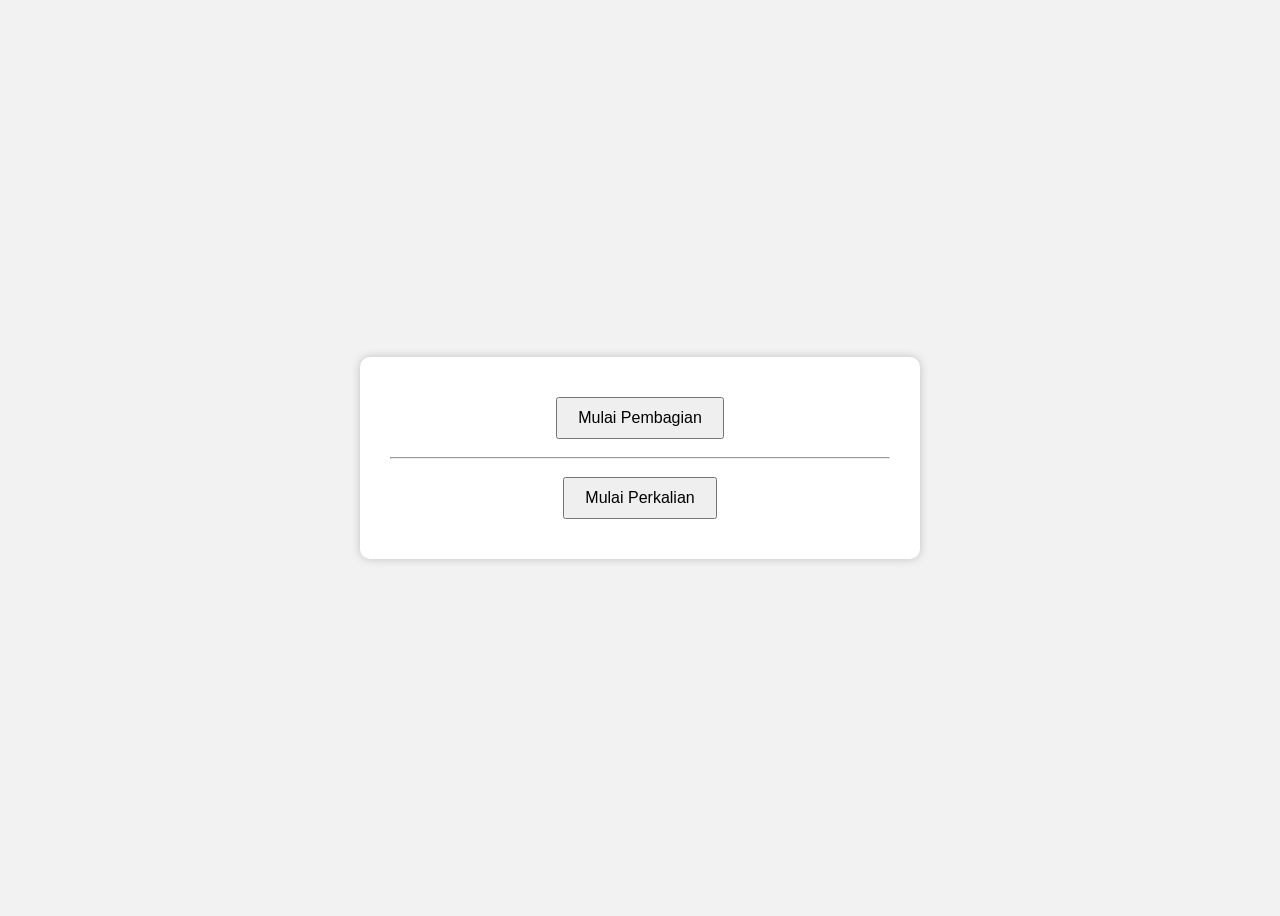
==== websitePerkalian/index.html @ 6ac0c45b "perkalian selesai" ====
<!DOCTYPE html>
<html lang="id">
<head>
<meta charset="UTF-8">
<meta name="viewport" content="width=device-width, initial-scale=1.0">
<title>Loop Halaman</title>
 
<style>
body{
    font-family: Arial, sans-serif;
    background:#f2f2f2;
    display:flex;
    justify-content:center;
    align-items:center;
    height:100vh;
}

#startPage{
    background:white;
    width:500px;
    padding:30px;
    border-radius:10px;
    box-shadow:0 0 10px rgba(0,0,0,.2);
    text-align:center;
}

#quizPage{
    background:white;
    width:500px;
    padding:30px;
    border-radius:10px;
    box-shadow:0 0 10px rgba(0,0,0,.2);
    text-align:center;
}

#resultPage{
    background:white;
    width:500px;
    padding:30px;
    border-radius:10px;
    box-shadow:0 0 10px rgba(0,0,0,.2);
    text-align:center;
}

input{
    width:100px;
    padding:8px;
    font-size:18px;
}

button{
    padding:10px 20px;
    margin:10px;
    cursor:pointer;
    font-size:16px;
}

#page{
    margin-top:30px;
    font-size:30px;
    font-weight:bold;
}

#status{
    margin-top:10px;
    color:gray;
}

table{
    width: 100%;
    border-collapse: collapse;
    margin-top: 20px;
}

th, td{
    border: 1px solid black;
    padding: 10px;
    text-align: center;
}

th{
    background-color: #f2f2f2;
}
</style>

</head>
<body>

<div id="startPage">

    <button onclick="controlPanelPembagian()">Mulai Pembagian</button>

    <hr>

    <button onclick="controlPanelPerkalian()">Mulai Perkalian</button>

    <!-- <button onclick="back()">⬅ Back</button>

    <button onclick="next()">Next ➡</button> -->

</div>

<div id="quizPage" style="display:none;">

    <h1 id="question">halo ini halaman soal</h1>
    <input type="number" id="answer">
    <button onclick="next()">Enter</button>

</div>


<div id="resultPage" style="display:none;">
    <h1 id="correct"></h1>
    <h1 id="wrong"></h1>
    <button onclick="restart()">Main Lagi</button>
    <button onclick="tableResult()">Lihat Tabel Hasil</button>
</div>

<div id="tableResult" style="display:none;">
    <table border="1">
    <thead>
        <tr>
            <th>No</th>
            <th>Soal</th>
            <th>Jawaban</th>
        </tr>
    </thead>
    <tbody id="tableQuestion"></tbody>
</table>

<button onclick="restart()">Main Lagi</button>
</div>
 <script src="main.js"></script>

</body>
</html>
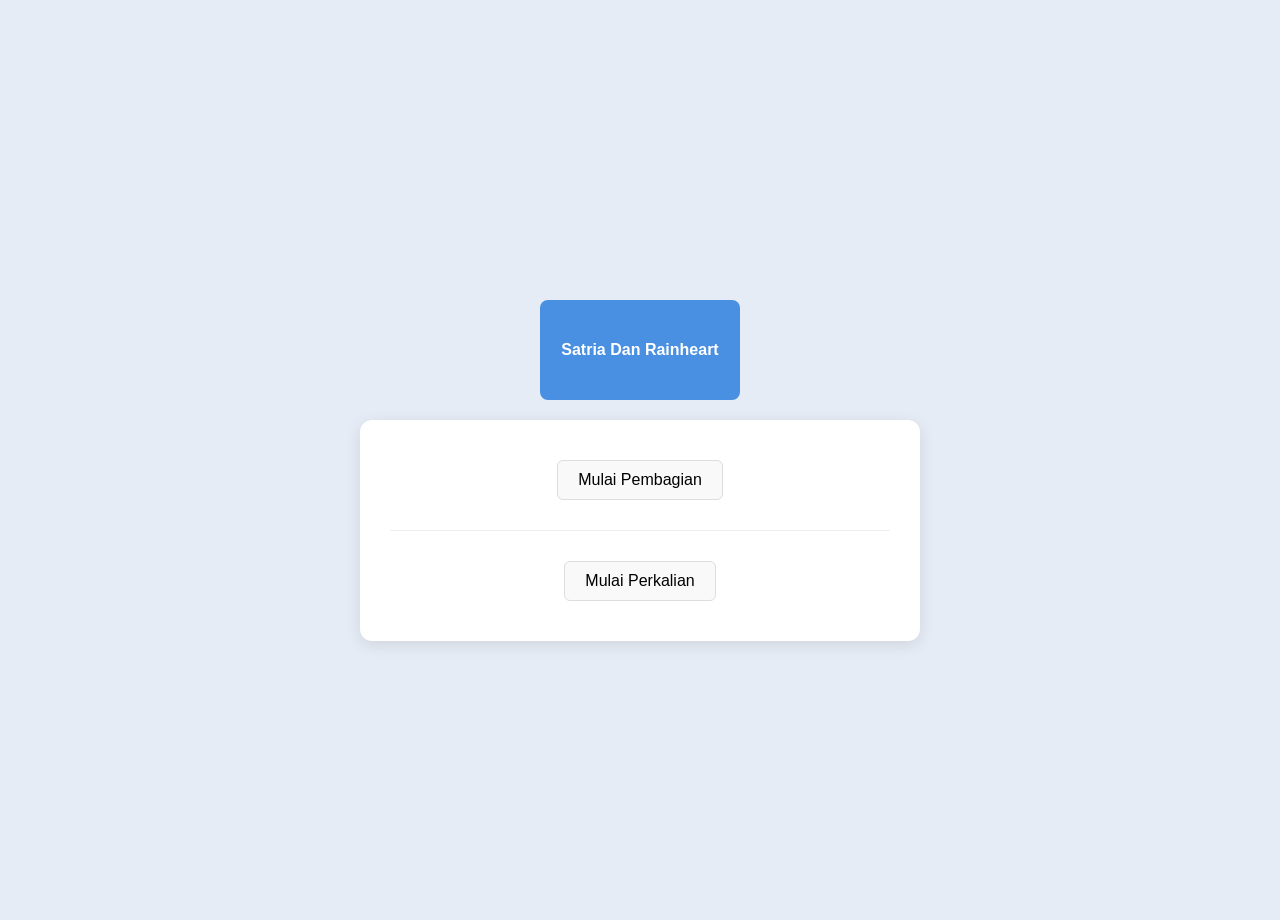
==== commit 06c88f6e: "update layout with flex" ====
--- a/websitePerkalian/index.html
+++ b/websitePerkalian/index.html
@@ -1,136 +1,66 @@
 <!DOCTYPE html>
 <html lang="id">
+
 <head>
-<meta charset="UTF-8">
-<meta name="viewport" content="width=device-width, initial-scale=1.0">
-<title>Loop Halaman</title>
- 
-<style>
-body{
-    font-family: Arial, sans-serif;
-    background:#f2f2f2;
-    display:flex;
-    justify-content:center;
-    align-items:center;
-    height:100vh;
-}
+    <meta charset="UTF-8">
+    <meta name="viewport" content="width=device-width, initial-scale=1.0">
+    <title>Website Perkalian</title>
+    <link rel="stylesheet" href="style.css">
+</head>
 
-#startPage{
-    background:white;
-    width:500px;
-    padding:30px;
-    border-radius:10px;
-    box-shadow:0 0 10px rgba(0,0,0,.2);
-    text-align:center;
-}
+<body>
+    <div id="Rectangle"> Satria Dan Rainheart </div>
+    <!-- HALAMAN UTAMA -->
+    <div id="startPage">
+        <button onclick="controlPanelPembagianLangsung()">Mulai Pembagian</button>
+        <hr>
+        <button onclick="controlPanelPerkalian()">Mulai Perkalian</button>
+    </div>
 
-#quizPage{
-    background:white;
-    width:500px;
-    padding:30px;
-    border-radius:10px;
-    box-shadow:0 0 10px rgba(0,0,0,.2);
-    text-align:center;
-}
+    <!-- HALAMAN KUIS -->
+    <div id="quizPage" style="display:none;">
+        <!-- Tombol di-float ke kanan -->
+        <button id="restartButton" onclick="restart()">⟳ Restart</button>
 
-#resultPage{
-    background:white;
-    width:500px;
-    padding:30px;
-    border-radius:10px;
-    box-shadow:0 0 10px rgba(0,0,0,.2);
-    text-align:center;
-}
+        <!-- Clearfix untuk menghentikan efek float agar elemen di bawahnya rapi -->
+        <div class="clearfix"></div>
 
-input{
-    width:100px;
-    padding:8px;
-    font-size:18px;
-}
+        <div id="progress"></div>
+        <div id="question"></div>
 
-button{
-    padding:10px 20px;
-    margin:10px;
-    cursor:pointer;
-    font-size:16px;
-}
+        <input type="number" id="answer">
+        <!-- PERBAIKAN: Menambahkan id="nextButton" -->
+        <button id="nextButton" onclick="next()">Enter</button>
+    </div>
 
-#page{
-    margin-top:30px;
-    font-size:30px;
-    font-weight:bold;
-}
+    <!-- HALAMAN HASIL -->
+    <div id="resultPage" style="display:none;">
+        <h1 id="correct"></h1>
+        <h1 id="wrong"></h1>
+        <button onclick="restart()">Selesai</button>
+        <button onclick="tableResult()">Lihat Tabel Hasil</button>
+    </div>
 
-#status{
-    margin-top:10px;
-    color:gray;
-}
+    <!-- HALAMAN TABEL DETAIL -->
+    <div id="tableResultPage" style="display:none;">
+        <table>
+            <thead>
+                <tr>
+                    <th>No</th>
+                    <th>Soal</th>
+                    <th>Jawaban</th>
+                    <th>Status</th>
+                </tr>
+            </thead>
+            <tbody id="tableQuestion"></tbody>
+        </table>
 
-table{
-    width: 100%;
-    border-collapse: collapse;
-    margin-top: 20px;
-}
+        <button onclick="backToResult()">Kembali</button>
+        <button onclick="restart()">Selesai</button>
+    </div>
 
-th, td{
-    border: 1px solid black;
-    padding: 10px;
-    text-align: center;
-}
-
-th{
-    background-color: #f2f2f2;
-}
-</style>
-
-</head>
-<body>
-
-<div id="startPage">
-
-    <button onclick="controlPanelPembagian()">Mulai Pembagian</button>
-
-    <hr>
-
-    <button onclick="controlPanelPerkalian()">Mulai Perkalian</button>
-
-    <!-- <button onclick="back()">⬅ Back</button>
-
-    <button onclick="next()">Next ➡</button> -->
-
-</div>
-
-<div id="quizPage" style="display:none;">
-
-    <h1 id="question">halo ini halaman soal</h1>
-    <input type="number" id="answer">
-    <button onclick="next()">Enter</button>
-
-</div>
-
-
-<div id="resultPage" style="display:none;">
-    <h1 id="correct"></h1>
-    <h1 id="wrong"></h1>
-    <button onclick="restart()">Main Lagi</button>
-    <button onclick="tableResult()">Lihat Tabel Hasil</button>
-</div>
-
-<div id="tableResult" style="display:none;">
-    <table border="1">
-    <thead>
-        <tr>
-            <th>No</th>
-            <th>Soal</th>
-            <th>Jawaban</th>
-        </tr>
-    </thead>
-    <tbody id="tableQuestion"></tbody>
-</table>
-
-<button onclick="restart()">Main Lagi</button>
-</div>
- <script src="main.js"></script>
+    <script src="main.js"></script>
 
 </body>
-</html>
+
+</html>
--- a/websitePerkalian/style.css
+++ b/websitePerkalian/style.css
@@ -0,0 +1,147 @@
+body {
+    font-family: Arial, sans-serif;
+    background: #e6ecf5;
+    display: flex;
+    flex-direction: column;
+    /* Membuat elemen tersusun berurutan ke bawah */
+    justify-content: center;
+    align-items: center;
+    min-height: 100vh;
+    margin: 0;
+    padding-top: 20px;
+    /* Memberi sedikit jarak dari batas paling atas browser */
+}
+
+#Rectangle {
+    width: 200px;
+    height: 100px;
+    background: #4a90e2;
+    /* Tambahan warna background biru agar kotaknya terlihat */
+    color: white;
+    /* Warna teks putih */
+    font-weight: bold;
+    border-radius: 8px;
+
+    /* Mengatur teks Satria & Rainheart agar pas di tengah-tengah kotak */
+    display: flex;
+    justify-content: center;
+    align-items: center;
+    text-align: center;
+
+    /* STRATEGI KETENGAH: Hapus float, gunakan margin auto */
+    margin: 0 auto 20px auto;
+    /* Atas: 0, Kanan: auto, Bawah: 20px, Kiri: auto */
+}
+
+/* Kotak pembungkus utama untuk setiap halaman */
+#startPage,
+#quizPage,
+#resultPage,
+#tableResultPage {
+    background: white;
+    width: 500px;
+    padding: 30px;
+    border-radius: 12px;
+    box-shadow: 0 4px 15px rgba(0, 0, 0, 0.1);
+    text-align: center;
+}
+
+/* Input angka jawaban */
+input {
+    width: 120px;
+    padding: 10px;
+    font-size: 18px;
+    border: 2px solid #ccc;
+    border-radius: 6px;
+    outline: none;
+    text-align: center;
+}
+
+/* Gaya tombol umum */
+button {
+    padding: 10px 20px;
+    margin: 10px;
+    cursor: pointer;
+    font-size: 16px;
+    border: 1px solid #ddd;
+    border-radius: 6px;
+    background: #f9f9f9;
+    transition: background 0.2s;
+}
+
+button:hover {
+    background: #e0e0e0;
+}
+
+/* Garis pembatas horizontal */
+hr {
+    border: 0;
+    height: 1px;
+    background: #eee;
+    margin: 20px 0;
+}
+
+/* Info progress soal */
+#progress {
+    font-size: 18px;
+    font-weight: bold;
+    margin-top: 15px;
+    /* Jarak atas agar tidak menempel dengan tombol restart */
+    margin-bottom: 15px;
+}
+
+/* Teks soal perkalian/pembagian */
+#question {
+    font-size: 28px;
+    font-weight: bold;
+    margin-bottom: 20px;
+    color: #333;
+}
+
+/* Pengaturan tabel hasil */
+table {
+    width: 100%;
+    border-collapse: collapse;
+    margin-top: 20px;
+    margin-bottom: 20px;
+}
+
+th,
+td {
+    border: 1px solid #ddd;
+    /* Garis abu-abu tipis agar terlihat modern */
+    padding: 12px;
+    text-align: center;
+}
+
+th {
+    background: #f2f2f2;
+    font-weight: bold;
+}
+
+/* --- BAGIAN FLOAT DAN CLEARFIX --- */
+
+/* Tombol restart dipojokkan ke kanan */
+#restartButton {
+    float: right;
+    padding: 6px 12px;
+    font-size: 14px;
+    background: #ff4d4d;
+    color: white;
+    border: none;
+    border-radius: 6px;
+    cursor: pointer;
+    margin: 0;
+    /* Reset margin bawaan tombol */
+}
+
+#restartButton:hover {
+    background: #d93636;
+}
+
+/* Rumus Clearfix standard untuk membersihkan efek float */
+.clearfix::after {
+    content: "";
+    display: table;
+    clear: both;
+}
